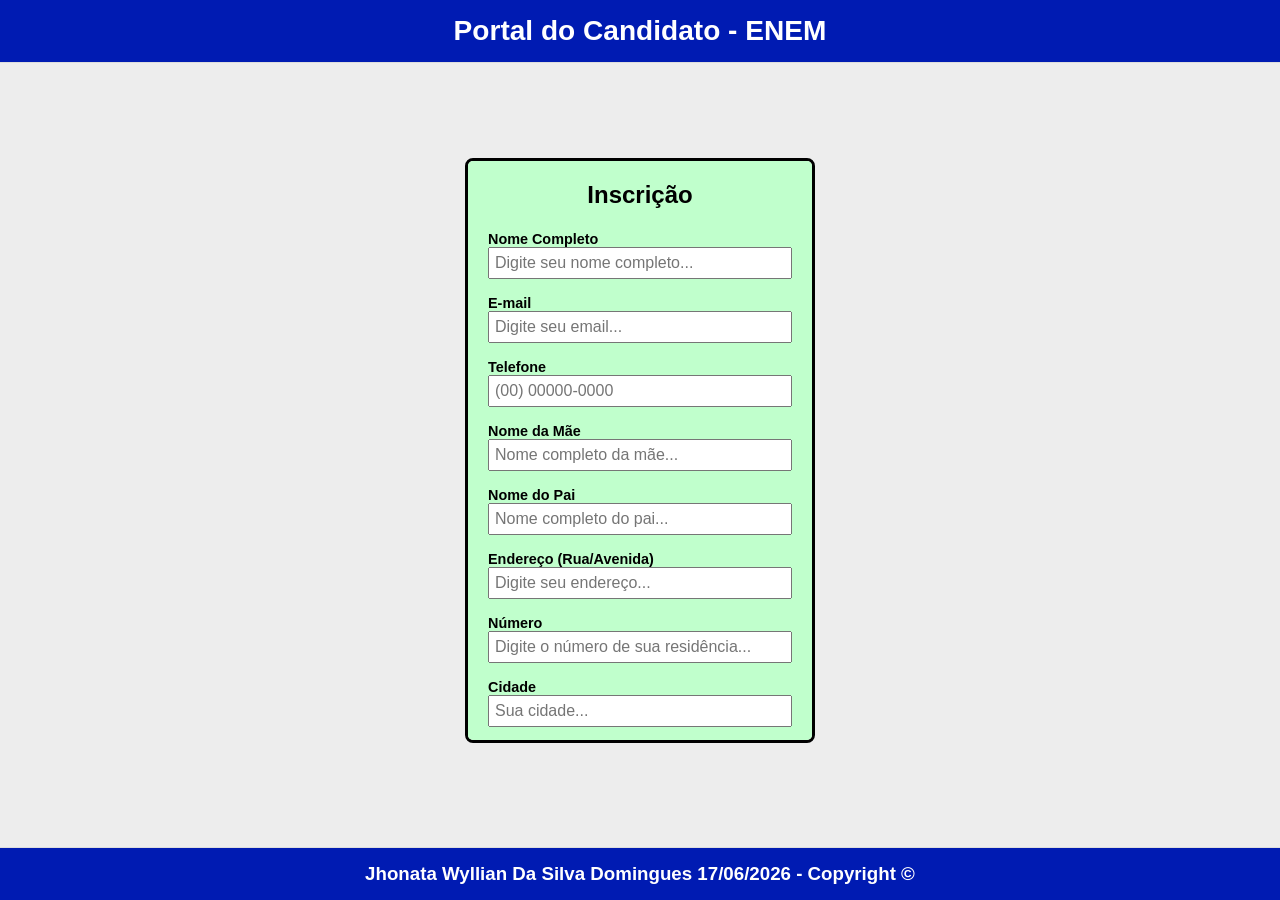
==== Cadastro/index2.html @ 7f08d665 "Segundo Commit: Adicionados HTML e CSS do Cadastro e Login" ====
<!DOCTYPE html>
<html lang="pt-BR">
<head>
    <meta charset="UTF-8">
    <meta name="viewport" content="width=device-width, initial-scale=1.0">
    <title>Inscrição - ENEM</title>
    <script defer src="script2.js"></script>
    <link rel="stylesheet" href="style2.css">
</head>
<body>
    
    <header class="cabecalho">
        <h3>Portal do Candidato - ENEM</h3>
    </header>

    <div class="box">

        <h1 class="title-box">Inscrição</h1>

        <label for="nome">
            Nome Completo
            <br>
            <input type="text" id="nome" class="cadastro" placeholder="Digite seu nome completo..." required>
        </label>

        <label for="email">
            E-mail
            <br>
            <input type="email" id="email" class="cadastro" placeholder="Digite seu email..." required>
        </label>

        <label for="telefone">
            Telefone
            <br>
            <input type="tel" id="telefone" class="cadastro" placeholder="(00) 00000-0000" required>
        </label>

        <label for="mae">
            Nome da Mãe
            <br>
            <input type="text" id="mae" class="cadastro" placeholder="Nome completo da mãe..." required>
        </label>

        <label for="pai">
            Nome do Pai
            <br>
            <input type="text" id="pai" class="cadastro" placeholder="Nome completo do pai...">
        </label>

        <label for="endereco">
            Endereço (Rua/Avenida)
            <br>
            <input type="text" id="endereco" class="cadastro" placeholder="Digite seu endereço..." required>
        </label>

        <label for="numero">
            Número
            <br>
            <input type="text" id="numero" class="cadastro" placeholder="Digite o número de sua residência..." required>
        </label>

        <label for="cidade">
            Cidade
            <br>
            <input type="text" id="cidade" class="cadastro" placeholder="Sua cidade..." required>
        </label>

        <label for="estado">
            Estado
            <br>
            <input type="text" id="estado" class="cadastro" placeholder="Seu estado..." required>
        </label>

        <label for="pais">
            País
            <br>
            <input type="text" id="pais" class="cadastro" placeholder="Seu país..." value="Brasil" required>
        </label>

        <label for="situacao">
            Situação do Ensino Médio
            <br>
            <select id="situacao" class="cadastro" required>
                <option value="" disabled selected>Selecione uma opção...</option>
                <option value="concluido">Já concluí</option>
                <option value="cursando">Estou cursando</option>
            </select>
        </label>

        <label for="escola">
            Tipo de Escola
            <br>
            <select id="escola" class="cadastro" required>
                <option value="" disabled selected>Selecione uma opção...</option>
                <option value="publica">Pública</option>
                <option value="privada">Privada</option>
            </select>
        </label>

        <label for="senha">
            Senha
            <br>
            <input type="password" id="senha" class="cadastro" placeholder="Crie uma senha..." required>
        </label>

        <label for="conferirsenha">
            Confirmar Senha
            <br>
            <input type="password" id="conferirsenha" class="cadastro" placeholder="Repita a sua senha..." required>
        </label>

        <button class="btn-valid">Cadastrar</button>
    </div>

    <footer class="rodape">
        <h3>Jhonata Wyllian Da Silva Domingues 17/06/2026 - Copyright ©</h3>
    </footer>

</body>
</html>
---- Cadastro/style2.css ----
* {
    padding: 0;
    margin: 0;
    box-sizing: border-box;
    font-family: sans-serif;
}

body {
    display: flex;
    align-items: center;
    flex-direction: column;
    min-height: 100vh;
    background-color: #ededed;
    padding-top: 80px;
    padding-bottom: 80px;
}

header {
    position: fixed; 
    top: 0;
    left: 0;
    z-index: 1000;
    width: 100%;
    display: flex;
    justify-content: center; 
    padding: 15px;
    color: white;
    font-size: 1.5rem;
    background-color: #001bb2; 
    border-bottom: 1px solid #ddd;
}

.box {
    margin-top: auto;
    margin-bottom: auto;
    display: flex;
    align-items: center;
    flex-direction: column;
    padding: 20px;
    padding-top: 70px; 
    height: auto;
    max-height: 65vh;
    overflow-y: auto;
    width: 350px;
    background-color: #c0ffcc;
    border: 3px solid #000000; 
    gap: 1rem;
    border-radius: 8px;
    position: relative;
}

label {
    width: 100%;
    text-align: left;
    font-size: 0.9rem;
    font-weight: bold;
}

.cadastro {
    width: 100%;
    padding: 5px;
    font-size: 1rem;
    
}

.title-box {
    position: absolute;
    top: 20px;
    font-size: 1.5rem;
    font-weight: bold;
    color: #000000;
}

.btn-valid {
    width: 100%;
    margin-top: 1.2rem;
    padding: 10px 20px;
    color: #000000;
    background-color: #e0e542;
    border: 2px solid #000000;
    border-radius: 5px;
    font-weight: bold;
    cursor: pointer;
}

.btn-valid:hover {
    background-color: #27ae60;
    color: #ffffff;
}

footer {
    position: fixed;
    bottom: 0;
    left: 0;
    width: 100%;
    display: flex;
    justify-content: center;
    padding: 15px;
    color: white;
    font-size: 1rem;
    background-color: #001bb2; 
    border-top: 1px solid #ddd;
}
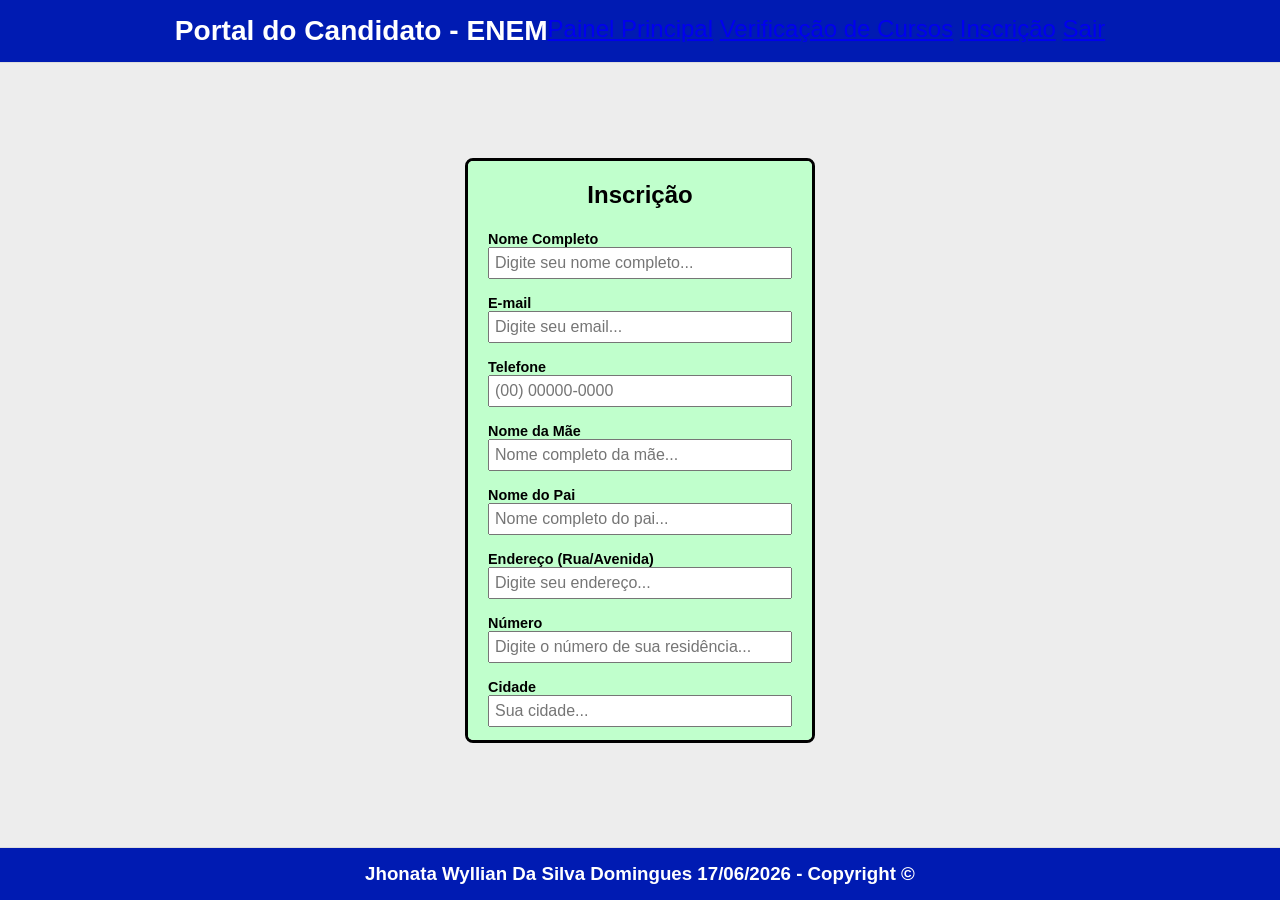
==== commit a4644869: "Quarto Commit: Atualizei o HTML e CSS de todas as páginas e adicionei mais as 2 Págins de 'Cursos' e" ====
--- a/Cadastro/index2.html
+++ b/Cadastro/index2.html
@@ -11,6 +11,12 @@
     
     <header class="cabecalho">
         <h3>Portal do Candidato - ENEM</h3>
+        <nav class="menu-nav">
+            <a href="../AreaCandidato/painel_principal.html" class="nav-link">Painel Principal</a>
+            <a href="../AreaCandidato/cursos.html" class="nav-link">Verificação de Cursos</a>
+            <a href="index2.html" class="nav-link">Inscrição</a>
+            <a href="../Login/index.html" class="nav-link btn-sair">Sair</a>
+        </nav>
     </header>
 
     <div class="box">
@@ -109,7 +115,7 @@
             <input type="password" id="conferirsenha" class="cadastro" placeholder="Repita a sua senha..." required>
         </label>
 
-        <button class="btn-valid">Cadastrar</button>
+        <button class="botao-cadastrar">Cadastrar</button>
     </div>
 
     <footer class="rodape">
